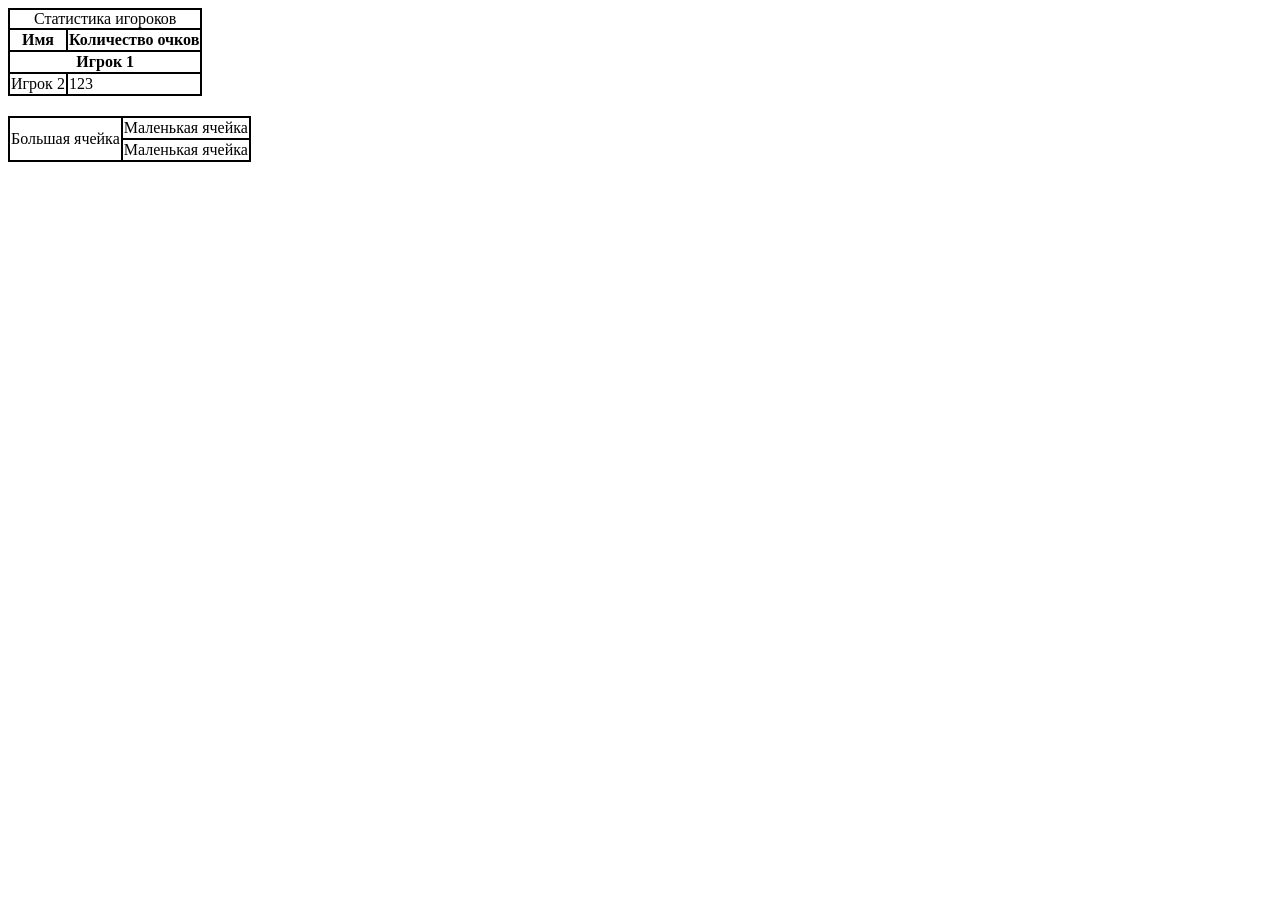
==== 666/index.html @ 5fa401ce "6666" ====
<!DOCTYPE html>
<html lang="en">
<head>
    <meta charset="UTF-8">
    <meta name="viewport" content="width=device-width, initial-scale=1.0">
    <title>Таблицы</title>
    <link rel="stylesheet" href="./css/style.css">
</head>
<body>

  <table>
    <caption>Статистика игороков</caption>
    <tr>
      <th>Имя</th>
     <th>Количество очков</th>
    </tr>
    <tr>
      <th colspan="2">Игрок 1</th>
    </tr>
    <tr>
      <td>Игрок 2</td>
     <td>123</td>
    </tr>
  </table>
  
 <table>
  <tr>
    <td rowspan="2">Большая ячейка</td>
    <td>Маленькая ячейка</td>
  </tr>
  <tr>
    <td>Маленькая ячейка</td>
  </tr>
</table>


</body>
</html>
---- 666/css/style.css ----
table {
   border-collapse:collapse;
   border-spacing: 0;
   margin-bottom: 20px;
}

td,
 th,
 caption {
   border: 2px solid #000;
}

caption {
   border-bottom: none;
}
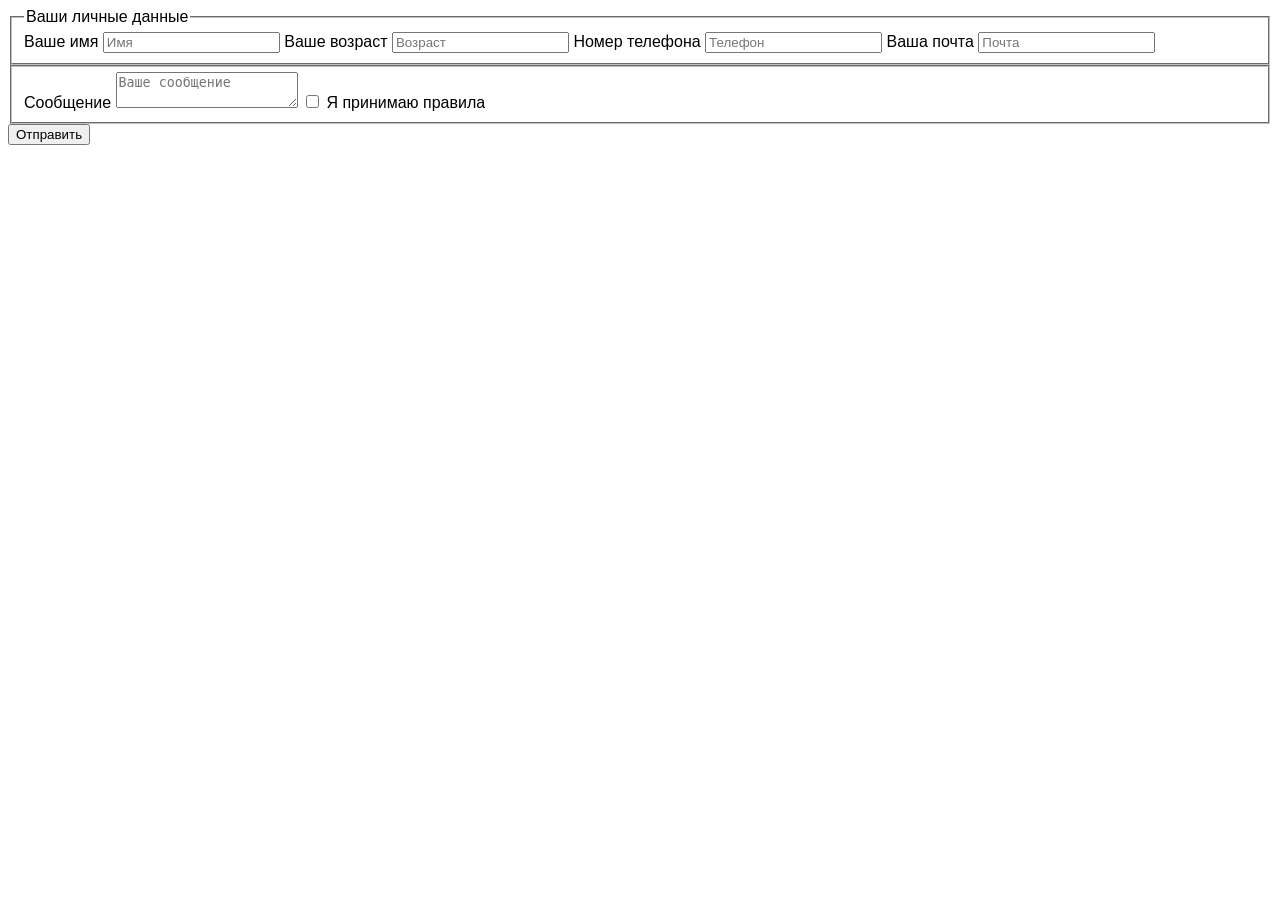
==== commit c2c232b9: "Add files via upload" ====
--- a/666/index.html
+++ b/666/index.html
@@ -1,38 +1,40 @@
-<!DOCTYPE html>
+
 <html lang="en">
 <head>
     <meta charset="UTF-8">
     <meta name="viewport" content="width=device-width, initial-scale=1.0">
-    <title>Таблицы</title>
+    <title>ДЗ номер 4 или 3 не помню </title>
     <link rel="stylesheet" href="./css/style.css">
 </head>
 <body>
-
-  <table>
-    <caption>Статистика игороков</caption>
-    <tr>
-      <th>Имя</th>
-     <th>Количество очков</th>
-    </tr>
-    <tr>
-      <th colspan="2">Игрок 1</th>
-    </tr>
-    <tr>
-      <td>Игрок 2</td>
-     <td>123</td>
-    </tr>
-  </table>
-  
- <table>
-  <tr>
-    <td rowspan="2">Большая ячейка</td>
-    <td>Маленькая ячейка</td>
-  </tr>
-  <tr>
-    <td>Маленькая ячейка</td>
-  </tr>
-</table>
+  <form class="zxc">
+    <fieldset class="six">
+      <legend class="seven">Ваши личные данные</legend>
+      <label for="qwe" class="qwe">Ваше имя </label>
+      <input type="text" name="name" id="qwe" placeholder="Имя" required>
 
 
+      <label for="zxc">Ваше возраст </label>
+      <input type="number" name="age" id="zxc" placeholder="Возраст" required>
+
+      <label for="rty">Номер телефона  </label>
+      <input type="tel" name="phone" id="rty" placeholder="Телефон" required>
+
+      <label for="asd"> Ваша почта   </label>
+      <input type="email" name="email" id="asd" placeholder="Почта" required>
+
+
+
+    </fieldset>
+    <fieldset class="six">
+      <label for="messrnge">Сообщение</label>
+      <textarea name="messrnge" id="messrnge" class="ghj" placeholder="Ваше сообщение" required></textarea>
+<label class="label">
+  <input type="checkbox" class="checkbox" name="checkbox" required>
+   Я принимаю правила 
+</label>
+    </fieldset>
+    <button class="button">Отправить</button>
+  </form>
 </body>
 </html>
--- a/666/css/style.css
+++ b/666/css/style.css
@@ -1,16 +1,4 @@
-table {
-   border-collapse:collapse;
-   border-spacing: 0;
-   margin-bottom: 20px;
+body{
+    font-family: sans-serif;
 }
 
-td,
- th,
- caption {
-   border: 2px solid #000;
-}
-
-caption {
-   border-bottom: none;
-}
-
